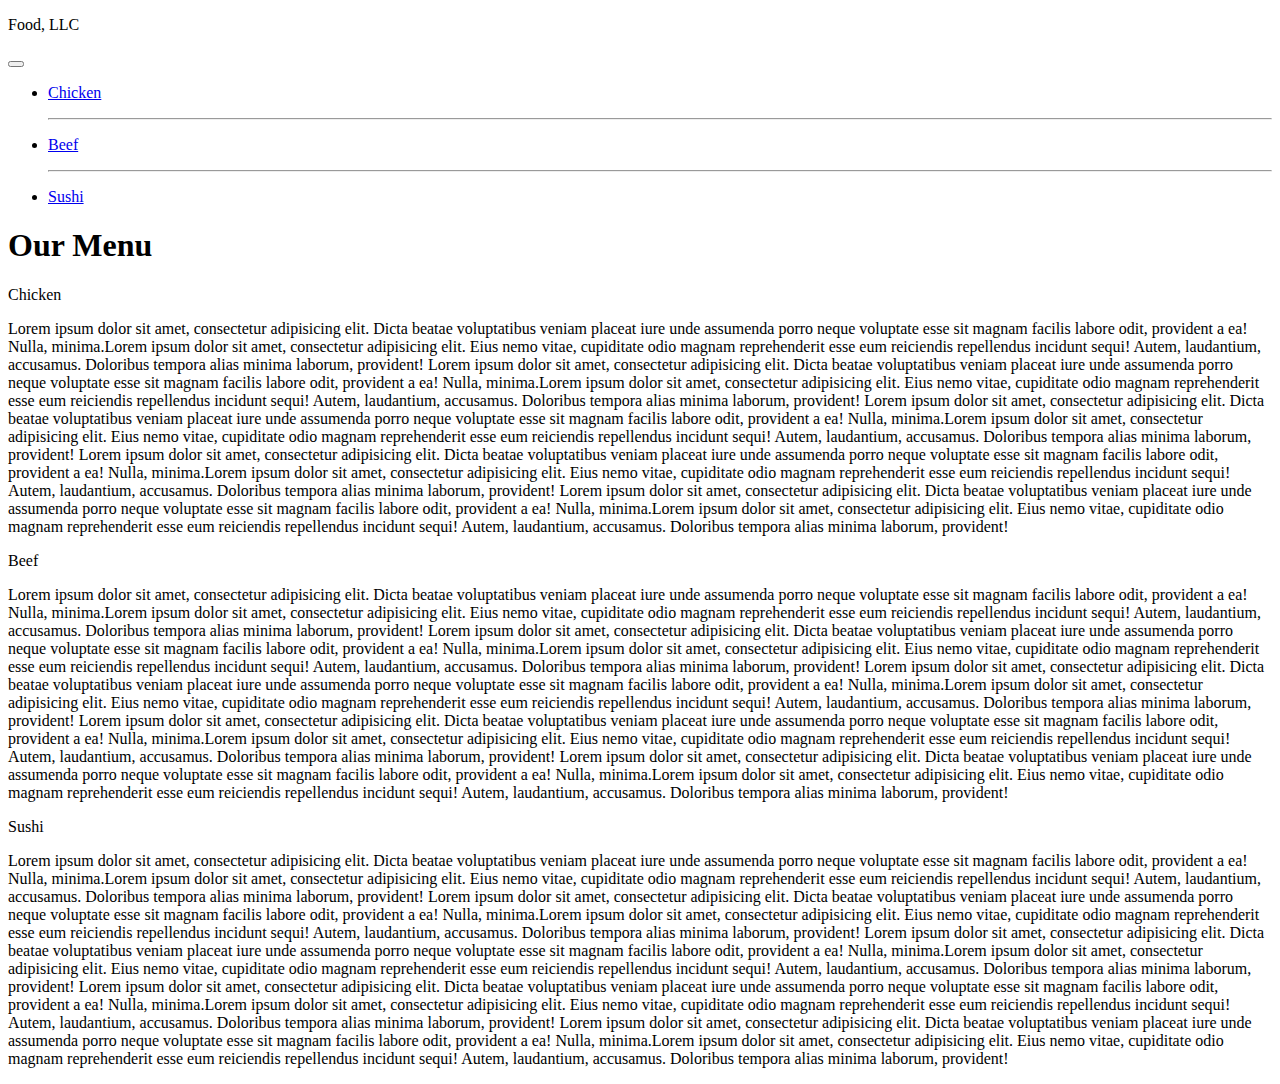
==== site/index.html @ f43ba789 "Tarea de modulo 3." ====
<!DOCTYPE html>
<html>
<head>
<meta charset="utf-8">
  <meta name="viewport" content="width=device-width, initial-scale=1 shrink-to-fit=no">

  <link rel="stylesheet" href="https://stackpath.bootstrapcdn.com/bootstrap/4.5.0/css/bootstrap.min.css" integrity="sha384-9aIt2nRpC12Uk9gS9baDl411NQApFmC26EwAOH8WgZl5MYYxFfc+NcPb1dKGj7Sk" crossorigin="anonymous">
    <link rel="stylesheet" href="css/Styles.css">
  
  <title>Module 3 Solution</title>
</head>
<body>
  <header class="nav-header">
    <nav id="header-nav" class="navbar  navbar-light navbar-expand-md justify-content-end bg-dark navbar-dark">
      <div class="container">
        <div class="navbar-header">
          <div class="navbar-brand">
            <p class="nav-brand">Food, LLC</p>
          </div>

          <button type="button" class="navbar-toggler" data-toggle="collapse" data-target="#navbarSupportedContent">  
            <span class="navbar-toggler-icon"></span> 
          </button>
        </div>
        
        <div id="navbarSupportedContent" class="collapse navbar-collapse flex-grow-0">
           <ul id="nav-list" class="nav navbar-nav">
            <li class="text-center">
              <a href="#chicken-div"><p class="item">Chicken</p></a>
              <hr class="visible-xs">
            </li>            
            <li class="text-center beef-item">
              <a href="#beef-div"><p class="item">Beef</p></a>
              <hr class="visible-xs">
            </li>
            <li class="text-center sushi-item">
              <a href="#sushi-div"><p class="item">Sushi</p></a>
            </li>
          </ul> 
        </div>
      </div>
    </nav>
    </header>

  <h1 class="text-center">Our Menu</h1>

  <div class="row container container-fluid">
  <div class="col-md-12 col-sm-12 col-xs-12" id="chicken-div">
    <section>
    <div id="chicken">
      Chicken
    </div>
    <p>
      Lorem ipsum dolor sit amet, consectetur adipisicing elit. Dicta beatae voluptatibus veniam placeat iure unde assumenda porro neque voluptate esse sit magnam facilis labore odit, provident a ea! Nulla, minima.Lorem ipsum dolor sit amet, consectetur adipisicing elit. Eius nemo vitae, cupiditate odio magnam reprehenderit esse eum reiciendis repellendus incidunt sequi! Autem, laudantium, accusamus. Doloribus tempora alias minima laborum, provident! Lorem ipsum dolor sit amet, consectetur adipisicing elit. Dicta beatae voluptatibus veniam placeat iure unde assumenda porro neque voluptate esse sit magnam facilis labore odit, provident a ea! Nulla, minima.Lorem ipsum dolor sit amet, consectetur adipisicing elit. Eius nemo vitae, cupiditate odio magnam reprehenderit esse eum reiciendis repellendus incidunt sequi! Autem, laudantium, accusamus. Doloribus tempora alias minima laborum, provident! Lorem ipsum dolor sit amet, consectetur adipisicing elit. Dicta beatae voluptatibus veniam placeat iure unde assumenda porro neque voluptate esse sit magnam facilis labore odit, provident a ea! Nulla, minima.Lorem ipsum dolor sit amet, consectetur adipisicing elit. Eius nemo vitae, cupiditate odio magnam reprehenderit esse eum reiciendis repellendus incidunt sequi! Autem, laudantium, accusamus. Doloribus tempora alias minima laborum, provident! Lorem ipsum dolor sit amet, consectetur adipisicing elit. Dicta beatae voluptatibus veniam placeat iure unde assumenda porro neque voluptate esse sit magnam facilis labore odit, provident a ea! Nulla, minima.Lorem ipsum dolor sit amet, consectetur adipisicing elit. Eius nemo vitae, cupiditate odio magnam reprehenderit esse eum reiciendis repellendus incidunt sequi! Autem, laudantium, accusamus. Doloribus tempora alias minima laborum, provident! Lorem ipsum dolor sit amet, consectetur adipisicing elit. Dicta beatae voluptatibus veniam placeat iure unde assumenda porro neque voluptate esse sit magnam facilis labore odit, provident a ea! Nulla, minima.Lorem ipsum dolor sit amet, consectetur adipisicing elit. Eius nemo vitae, cupiditate odio magnam reprehenderit esse eum reiciendis repellendus incidunt sequi! Autem, laudantium, accusamus. Doloribus tempora alias minima laborum, provident! 
    </p>
    </section>
  </div>
  <div class="col-md-12 col-sm-12 col-xs-12" id="beef-div">
    <section>
    <div id="beef">
      Beef
    </div>
    <p>
      Lorem ipsum dolor sit amet, consectetur adipisicing elit. Dicta beatae voluptatibus veniam placeat iure unde assumenda porro neque voluptate esse sit magnam facilis labore odit, provident a ea! Nulla, minima.Lorem ipsum dolor sit amet, consectetur adipisicing elit. Eius nemo vitae, cupiditate odio magnam reprehenderit esse eum reiciendis repellendus incidunt sequi! Autem, laudantium, accusamus. Doloribus tempora alias minima laborum, provident! Lorem ipsum dolor sit amet, consectetur adipisicing elit. Dicta beatae voluptatibus veniam placeat iure unde assumenda porro neque voluptate esse sit magnam facilis labore odit, provident a ea! Nulla, minima.Lorem ipsum dolor sit amet, consectetur adipisicing elit. Eius nemo vitae, cupiditate odio magnam reprehenderit esse eum reiciendis repellendus incidunt sequi! Autem, laudantium, accusamus. Doloribus tempora alias minima laborum, provident! Lorem ipsum dolor sit amet, consectetur adipisicing elit. Dicta beatae voluptatibus veniam placeat iure unde assumenda porro neque voluptate esse sit magnam facilis labore odit, provident a ea! Nulla, minima.Lorem ipsum dolor sit amet, consectetur adipisicing elit. Eius nemo vitae, cupiditate odio magnam reprehenderit esse eum reiciendis repellendus incidunt sequi! Autem, laudantium, accusamus. Doloribus tempora alias minima laborum, provident! Lorem ipsum dolor sit amet, consectetur adipisicing elit. Dicta beatae voluptatibus veniam placeat iure unde assumenda porro neque voluptate esse sit magnam facilis labore odit, provident a ea! Nulla, minima.Lorem ipsum dolor sit amet, consectetur adipisicing elit. Eius nemo vitae, cupiditate odio magnam reprehenderit esse eum reiciendis repellendus incidunt sequi! Autem, laudantium, accusamus. Doloribus tempora alias minima laborum, provident! Lorem ipsum dolor sit amet, consectetur adipisicing elit. Dicta beatae voluptatibus veniam placeat iure unde assumenda porro neque voluptate esse sit magnam facilis labore odit, provident a ea! Nulla, minima.Lorem ipsum dolor sit amet, consectetur adipisicing elit. Eius nemo vitae, cupiditate odio magnam reprehenderit esse eum reiciendis repellendus incidunt sequi! Autem, laudantium, accusamus. Doloribus tempora alias minima laborum, provident! 
    </p>
    </section>
  </div>
  <div class="col-md-12 col-sm-12 col-xs-12" id="sushi-div">
    <section>
    <div id="sushi">
      Sushi
    </div>
    <p>
      Lorem ipsum dolor sit amet, consectetur adipisicing elit. Dicta beatae voluptatibus veniam placeat iure unde assumenda porro neque voluptate esse sit magnam facilis labore odit, provident a ea! Nulla, minima.Lorem ipsum dolor sit amet, consectetur adipisicing elit. Eius nemo vitae, cupiditate odio magnam reprehenderit esse eum reiciendis repellendus incidunt sequi! Autem, laudantium, accusamus. Doloribus tempora alias minima laborum, provident! Lorem ipsum dolor sit amet, consectetur adipisicing elit. Dicta beatae voluptatibus veniam placeat iure unde assumenda porro neque voluptate esse sit magnam facilis labore odit, provident a ea! Nulla, minima.Lorem ipsum dolor sit amet, consectetur adipisicing elit. Eius nemo vitae, cupiditate odio magnam reprehenderit esse eum reiciendis repellendus incidunt sequi! Autem, laudantium, accusamus. Doloribus tempora alias minima laborum, provident! Lorem ipsum dolor sit amet, consectetur adipisicing elit. Dicta beatae voluptatibus veniam placeat iure unde assumenda porro neque voluptate esse sit magnam facilis labore odit, provident a ea! Nulla, minima.Lorem ipsum dolor sit amet, consectetur adipisicing elit. Eius nemo vitae, cupiditate odio magnam reprehenderit esse eum reiciendis repellendus incidunt sequi! Autem, laudantium, accusamus. Doloribus tempora alias minima laborum, provident! Lorem ipsum dolor sit amet, consectetur adipisicing elit. Dicta beatae voluptatibus veniam placeat iure unde assumenda porro neque voluptate esse sit magnam facilis labore odit, provident a ea! Nulla, minima.Lorem ipsum dolor sit amet, consectetur adipisicing elit. Eius nemo vitae, cupiditate odio magnam reprehenderit esse eum reiciendis repellendus incidunt sequi! Autem, laudantium, accusamus. Doloribus tempora alias minima laborum, provident! Lorem ipsum dolor sit amet, consectetur adipisicing elit. Dicta beatae voluptatibus veniam placeat iure unde assumenda porro neque voluptate esse sit magnam facilis labore odit, provident a ea! Nulla, minima.Lorem ipsum dolor sit amet, consectetur adipisicing elit. Eius nemo vitae, cupiditate odio magnam reprehenderit esse eum reiciendis repellendus incidunt sequi! Autem, laudantium, accusamus. Doloribus tempora alias minima laborum, provident! 
    </p>
    </section>
  </div>
  </div>

    <script src="https://code.jquery.com/jquery-3.5.1.slim.min.js" integrity="sha384-DfXdz2htPH0lsSSs5nCTpuj/zy4C+OGpamoFVy38MVBnE+IbbVYUew+OrCXaRkfj" crossorigin="anonymous"></script>
    <script src="https://cdn.jsdelivr.net/npm/popper.js@1.16.0/dist/umd/popper.min.js" integrity="sha384-Q6E9RHvbIyZFJoft+2mJbHaEWldlvI9IOYy5n3zV9zzTtmI3UksdQRVvoxMfooAo" crossorigin="anonymous"></script>
    <script src="https://stackpath.bootstrapcdn.com/bootstrap/4.5.0/js/bootstrap.min.js" integrity="sha384-OgVRvuATP1z7JjHLkuOU7Xw704+h835Lr+6QL9UvYjZE3Ipu6Tp75j7Bh/kR0JKI" crossorigin="anonymous"></script>

</body>
</html>
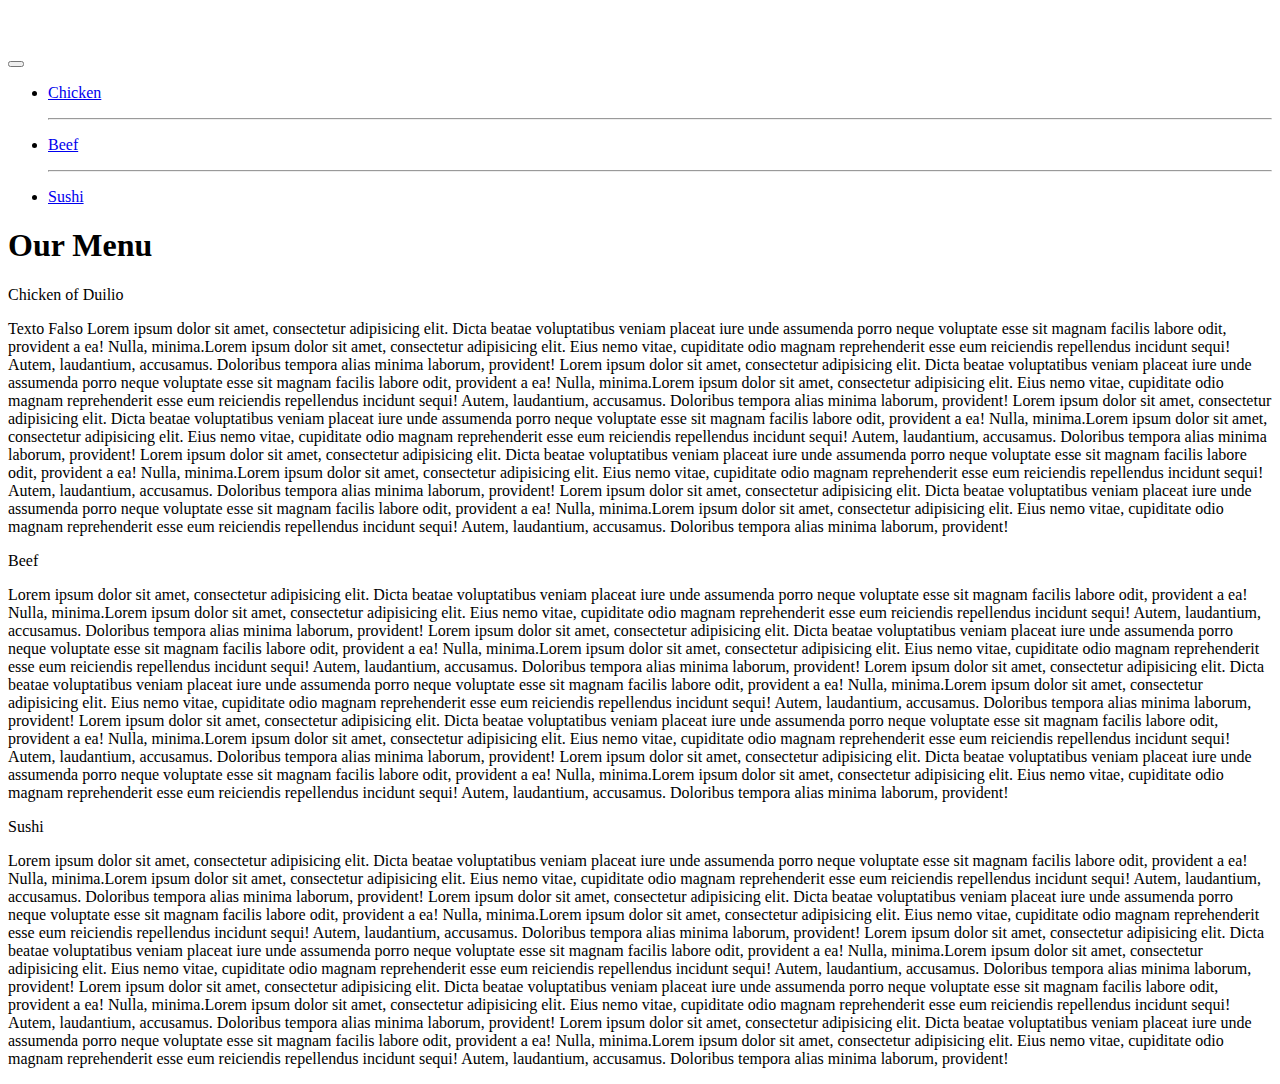
==== commit 0beff1dd: "Small addition to our page content." ====
--- a/site/index.html
+++ b/site/index.html
@@ -49,9 +49,10 @@
   <div class="col-md-12 col-sm-12 col-xs-12" id="chicken-div">
     <section>
     <div id="chicken">
-      Chicken
+      Chicken of Duilio
     </div>
     <p>
+      Texto Falso 
       Lorem ipsum dolor sit amet, consectetur adipisicing elit. Dicta beatae voluptatibus veniam placeat iure unde assumenda porro neque voluptate esse sit magnam facilis labore odit, provident a ea! Nulla, minima.Lorem ipsum dolor sit amet, consectetur adipisicing elit. Eius nemo vitae, cupiditate odio magnam reprehenderit esse eum reiciendis repellendus incidunt sequi! Autem, laudantium, accusamus. Doloribus tempora alias minima laborum, provident! Lorem ipsum dolor sit amet, consectetur adipisicing elit. Dicta beatae voluptatibus veniam placeat iure unde assumenda porro neque voluptate esse sit magnam facilis labore odit, provident a ea! Nulla, minima.Lorem ipsum dolor sit amet, consectetur adipisicing elit. Eius nemo vitae, cupiditate odio magnam reprehenderit esse eum reiciendis repellendus incidunt sequi! Autem, laudantium, accusamus. Doloribus tempora alias minima laborum, provident! Lorem ipsum dolor sit amet, consectetur adipisicing elit. Dicta beatae voluptatibus veniam placeat iure unde assumenda porro neque voluptate esse sit magnam facilis labore odit, provident a ea! Nulla, minima.Lorem ipsum dolor sit amet, consectetur adipisicing elit. Eius nemo vitae, cupiditate odio magnam reprehenderit esse eum reiciendis repellendus incidunt sequi! Autem, laudantium, accusamus. Doloribus tempora alias minima laborum, provident! Lorem ipsum dolor sit amet, consectetur adipisicing elit. Dicta beatae voluptatibus veniam placeat iure unde assumenda porro neque voluptate esse sit magnam facilis labore odit, provident a ea! Nulla, minima.Lorem ipsum dolor sit amet, consectetur adipisicing elit. Eius nemo vitae, cupiditate odio magnam reprehenderit esse eum reiciendis repellendus incidunt sequi! Autem, laudantium, accusamus. Doloribus tempora alias minima laborum, provident! Lorem ipsum dolor sit amet, consectetur adipisicing elit. Dicta beatae voluptatibus veniam placeat iure unde assumenda porro neque voluptate esse sit magnam facilis labore odit, provident a ea! Nulla, minima.Lorem ipsum dolor sit amet, consectetur adipisicing elit. Eius nemo vitae, cupiditate odio magnam reprehenderit esse eum reiciendis repellendus incidunt sequi! Autem, laudantium, accusamus. Doloribus tempora alias minima laborum, provident! 
     </p>
     </section>
--- a/site/css/Styles.css
+++ b/site/css/Styles.css
@@ -0,0 +1,142 @@
+/ * Estilos base * /
+
+* {
+  tamaño de la caja: border-box;
+}
+
+h1 {
+  Familia tipográfica: pincelada, fantasía;
+  color: # 000000;
+}
+
+cuerpo {
+  imagen de fondo: url ("background.jpg");
+  color de fondo: #FFFFFF;
+
+}
+
+pags {
+  acolchado: 10px;
+  margen: 0;
+}
+
+.envase {
+  borde: ninguno;
+  margen izquierdo: auto;
+  margen derecho: auto;
+  margen superior: 10px;
+  margen inferior: 10px;
+  acolchado: 10px;
+}
+
+sección {
+  borde: 1px negro sólido;
+  color de fondo: gris;
+  ancho: 100%;
+  altura: auto;
+  Familia tipográfica: Helvetica;
+  de color negro;
+  posición: relativa;
+  desbordamiento: auto;
+}
+
+#pollo {
+  borde: 1px negro sólido;
+  alinear texto: centro;
+  ancho: 30%;
+  margen izquierdo: 70%;
+  Familia tipográfica: pincelada, fantasía
+  peso de fuente: negrita;
+  tamaño de fuente: 125%;
+  margen inferior: 0;
+  margen superior: 0;
+  acolchado: 5px;
+  color blanco;
+  color de fondo: # FF1439;
+}
+
+#carne de vaca {
+  borde: 1px negro sólido;
+  alinear texto: centro;
+  ancho: 30%;
+  margen izquierdo: 70%;
+  Familia tipográfica: pincelada, fantasía
+  peso de fuente: negrita;
+  tamaño de fuente: 125%;
+  margen inferior: 0;
+  margen superior: 0;
+  acolchado: 5px;
+  color blanco;
+  color de fondo: # CC2354;
+}
+
+#Sushi {
+  borde: 1px negro sólido;
+  alinear texto: centro;
+  ancho: 30%;
+  margen izquierdo: 70%;
+  Familia tipográfica: pincelada, fantasía
+  peso de fuente: negrita;
+  tamaño de fuente: 125%;
+  margen inferior: 0;
+  margen superior: 0;
+  color de fondo: # 6495ED;
+  color blanco;
+  acolchado: 5px;
+}
+
+# chicken-div {
+  margen inferior: 10px;
+  margen superior: 10px;
+}
+
+# beef-div {
+  margen inferior: 10px;
+  margen superior: 10px;
+}
+
+# sushi-div {
+  margen inferior: 10px;
+  margen superior: 10px;
+}
+
+.navbar-brand {
+  tamaño de fuente: 2em;
+  borde: 0 0 10px 10px;
+}
+
+# header-nav {
+  borde: 0;
+}
+botón{
+  posición del objeto: derecha;
+}
+.navbar-header button.navbar-toggler {
+  Limpia los dos;
+  margen superior: -30px;
+  borde: 1px sólido;
+  margen derecho: 0;
+}
+
+.nav-header {
+  color de fondo: #FFFFFF;
+}
+
+.nav-brand {
+  color: #FFFFFF;
+  tamaño de fuente: 1.5em;
+}
+
+# nav-list {
+  color blanco;
+}
+
+h {
+  tamaño: 20px;
+  color del borde: blanco;
+}
+
+.articulo {
+  color blanco;
+  tamaño de fuente: 1.2em;
+}